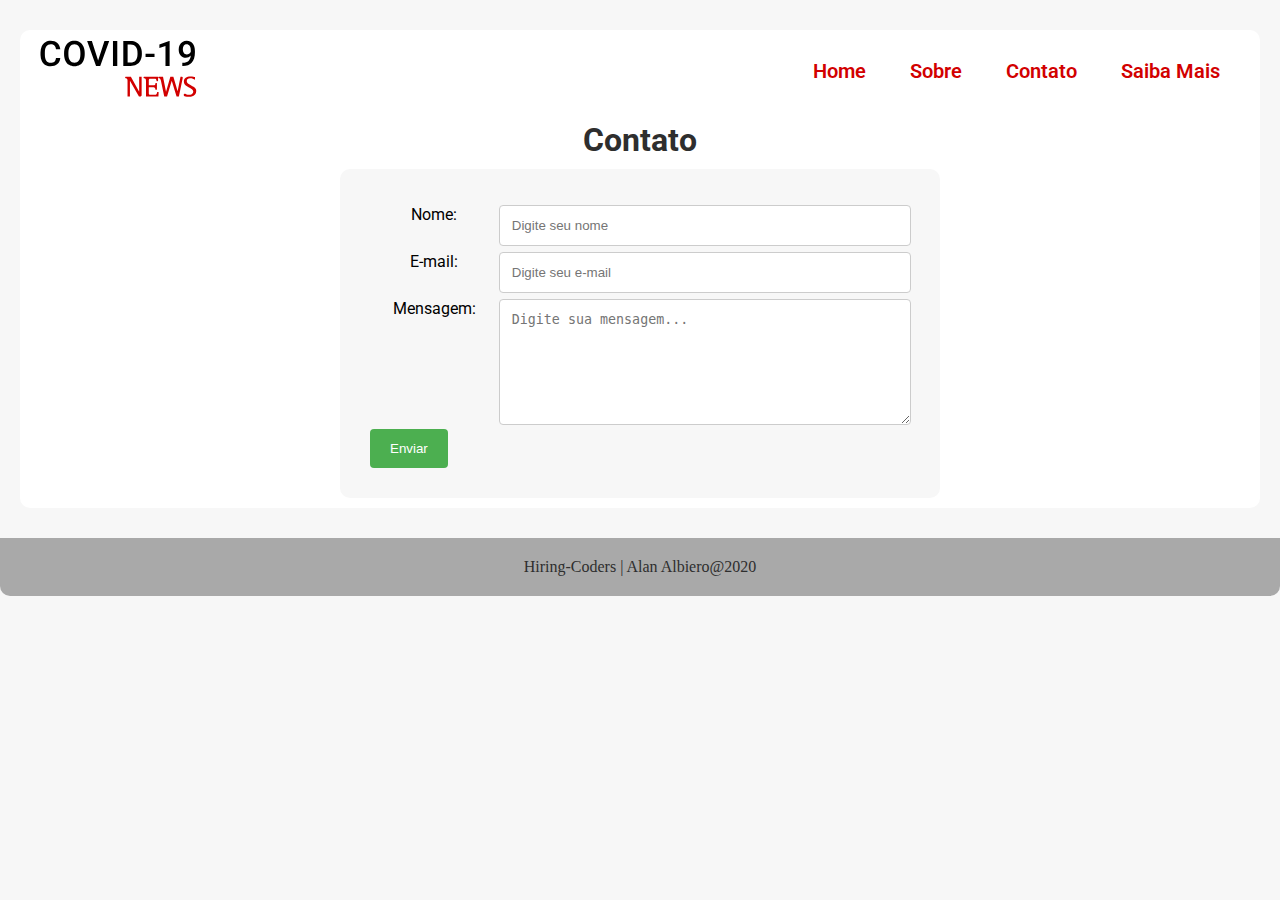
==== contato.html @ c394ed59 "Desenvolvido página com notícias boas sobre o COVID-19, usando HTML e CSS." ====
<!DOCTYPE html>
<html lang="pt-br">

<head>
    <meta charset="UTF-8">
    <meta name="viewport" content="width=device-width, initial-scale=1.0">
    <title>Ultímas Notícias Covid-19</title>
    <link rel="stylesheet" href="style.css">
</head>

<body>
    <div id="container">
        <div id="header">
            <div class="logo">
                <a href="index.html">
                    <img src="img/logo.svg" alt="Logo">
                </a>
            </div>
            <div class="navbar">
                <ul>
                    <li><a href="index.html">Home</a></li>
                    <li><a href="sobre.html">Sobre</a></li>
                    <li><a href="contato.html">Contato</a></li>
                    <li><a href="saiba.html">Saiba Mais</a></li>
                </ul>
            </div>
        </div>
        <div id="content">
            <div id="title">
                <h1>Contato</h1>
            </div>
            <div id="contato">
                <form name="contact" method="POST" data-netlify="true">
                    <div class="rowcontato">
                        <div class="titlecontato">
                            <label for="nome">Nome:</label>
                        </div>
                        <div class="field">
                            <input type="text" id="nome" name="nome" placeholder="Digite seu nome">
                        </div>
                    </div>
                    <div class="rowcontato">
                        <div class="titlecontato">
                            <label for="email">E-mail:</label>
                        </div>
                        <div class="field">
                            <input type="email" id="email" name="email" placeholder="Digite seu e-mail">
                        </div>
                    </div>
                    <div class="rowcontato">
                        <div class="titlecontato">
                            <label for="mensagem">Mensagem:</label>
                        </div>
                        <div class="field">
                            <textarea name="mensagem" id="mensagem" 
                                placeholder="Digite sua mensagem..."></textarea>
                        </div>
                    </div>
                    <div class="rowcontato">
                        <button type="submit">Enviar</button>
                    </div>
                </form>
            </div>
        </div>
    </div>
    <div id="footer">
        <p>Hiring-Coders | Alan Albiero@2020 </p>
    </div>
    </div>
</body>

</html>
---- style.css ----
@import url('https://fonts.googleapis.com/css?family=Roboto:300,400,500,700,900&display=swap');
* {
    margin: 0;
    padding: 0;
}
body {
    background-color: #F7F7F7;
}

#container {
    background-color: #FFF;
    border-radius: 10px;
    text-align: center;
    margin-top: 30px;
    margin-left: 20px;
    margin-right: 20px;
    padding: 10px 20px;
    font-family: 'Roboto', sans-serif;
}
#header {
    display: flex;
    justify-content: space-between;
    align-items: center;
}
.navbar li {
    display: inline-block;
    font-size: 20px;
    font-weight: 600;
}
.navbar a {
    text-decoration: none;
    padding: 10px 20px;
    color: #D20000;
}
.navbar a:hover {
    background-color: #E0E0E0;
    color: #000;
    padding: 10px 20px;
    border-radius: 5px;
}
#title {
    padding-top: 20px;
    padding-bottom: 10px;
    color: #2E2E2E;
}
.boxnews {
    display: flex;
    justify-content: space-between;
    align-items: center;
    
    padding-top: 30px;
    
}
.news {
    text-align: center;
    background-color: #F7F7F7;
    padding: 20px;
    margin: 10px;
    border-radius: 10px;
    box-shadow: 3px 3px 5px #D9D9D9;
}
.news a {
    text-decoration: none;
    color: #6B6B6B;
}
.news img {
    border-radius: 10px;
    margin-bottom: 30px;
    width: 367px;
    height: 200px;
}
.news iframe {
    border-radius: 10px;
}


#footer {
    position: relative;
    text-align: center;
    bottom: 0;
    padding: 20px 0;
    margin-top: 30px;
    border-radius: 0 0 10px 10px;
    color: #2E2E2E;
    background-color: #A9A9A9;
}

.sobre {
    background-color: #F7F7F7;
    border-radius: 10px;
    padding: 30px;
    width: 50%; 
    box-sizing: border-box;
    margin: auto;
}

#contato {
    background-color: #F7F7F7;
    border-radius: 10px;
    padding: 30px;
    width: 50%; 
    box-sizing: border-box;
    margin: auto;
}

input[type=text], [type=email], textarea {
    width: 100%;
    padding: 12px;
    border: 1px solid #ccc;
    border-radius: 4px;
}
textarea {
    height: 100px;
    resize: vertical;
}
.rowcontato {
    display: flex;
}
.titlecontato {    
    width: 25%;
    margin-top: 6px;
    
}
.field {    
    width: 75%;
    margin-top: 6px;
    margin-right: 25px;
}
button {
    background-color: #4CAF50;
    color: white;
    padding: 12px 20px;
    border: none;
    border-radius: 4px;
    cursor: pointer;
    float: right;
}
button:hover {
    background-color: #45a049;
}

.rowsaiba {
    background-color: #F7F7F7;
    border-radius: 10px;
    padding: 30px;
    width: 50%; 
    box-sizing: border-box;
    margin: auto;
}
.rowsaiba p {
    margin: 8px;
}
.impar a:link, a:visited {
    text-decoration: none;
    color: #2E2E2E;
    display: inline-block;
}
.impar a:hover {
    color: #FE2E2E;
}
.par a:link, a:visited {
    text-decoration: none;
    color: #2E2E2E;
    display: inline-block;
}
.par a:hover {
    color: #FE2E2E;
}
table {
    margin: auto;
    width: 75%;
}
th {
    height: 30px;
    font-size: 24px;
    background-color: #A9A9A9;
    color: #2E2E2E;
}
.impar {
    background-color: #CEECF5;
}
.par {
    background-color: #F2F2F2;
}
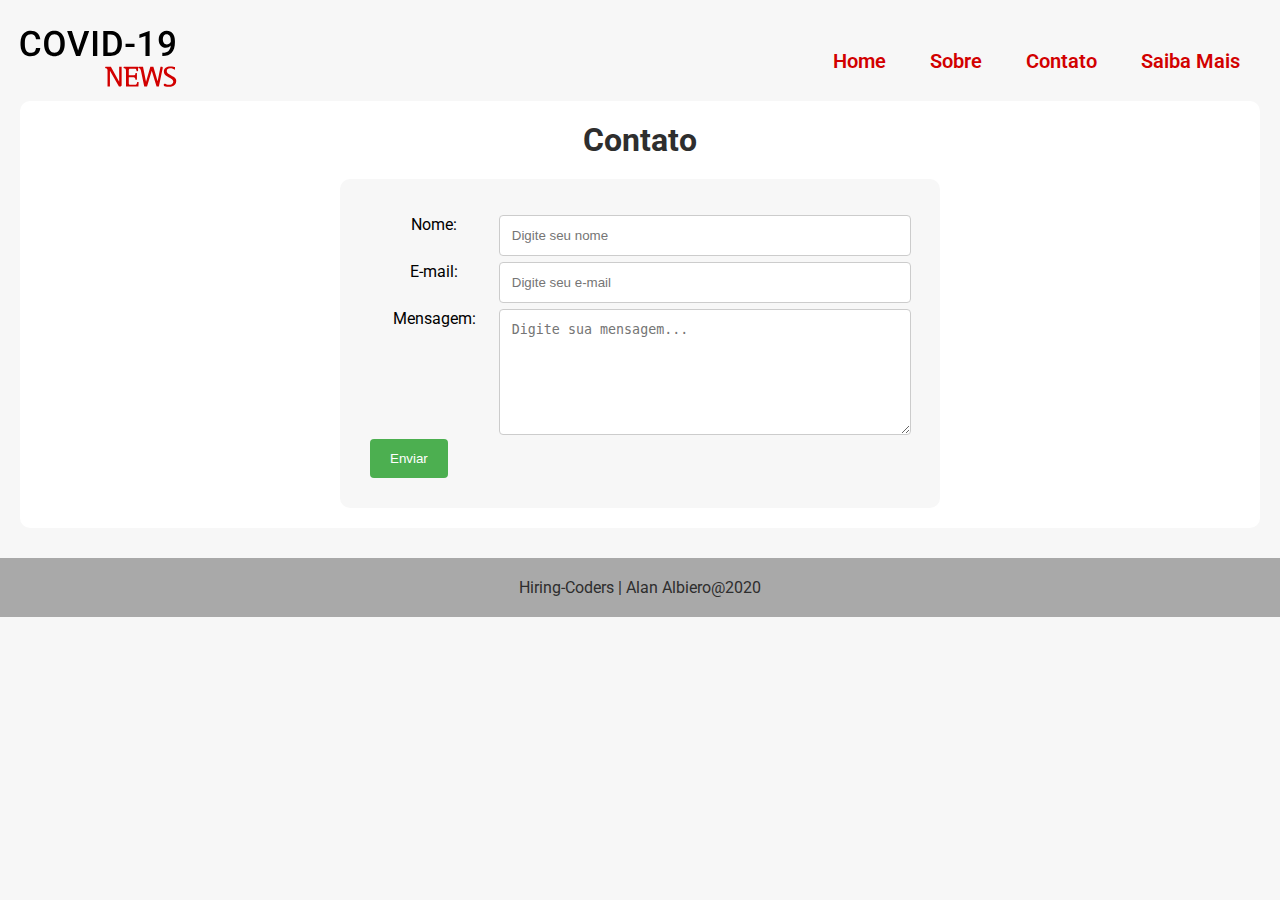
==== commit b7889af1: "Ajustes HTML e CSS." ====
--- a/contato.html
+++ b/contato.html
@@ -52,8 +52,7 @@
                             <label for="mensagem">Mensagem:</label>
                         </div>
                         <div class="field">
-                            <textarea name="mensagem" id="mensagem" 
-                                placeholder="Digite sua mensagem..."></textarea>
+                            <textarea name="mensagem" id="mensagem" placeholder="Digite sua mensagem..."></textarea>
                         </div>
                     </div>
                     <div class="rowcontato">
@@ -61,12 +60,11 @@
                     </div>
                 </form>
             </div>
-        </div>
+        </div>        
     </div>
     <div id="footer">
         <p>Hiring-Coders | Alan Albiero@2020 </p>
     </div>
-    </div>
 </body>
 
 </html>--- a/style.css
+++ b/style.css
@@ -5,22 +5,28 @@
 }
 body {
     background-color: #F7F7F7;
+    min-height: 100%;
+}
+html {
+    font-family: 'Roboto', sans-serif;
 }
 
 #container {
-    background-color: #FFF;
-    border-radius: 10px;
     text-align: center;
     margin-top: 30px;
     margin-left: 20px;
     margin-right: 20px;
-    padding: 10px 20px;
-    font-family: 'Roboto', sans-serif;
+}
+#content {
+    background-color: #FFF;
+    border-radius: 10px;
+    padding: 20px;
 }
 #header {
     display: flex;
     justify-content: space-between;
     align-items: center;
+    margin-bottom: 10px;
 }
 .navbar li {
     display: inline-block;
@@ -39,17 +45,15 @@
     border-radius: 5px;
 }
 #title {
-    padding-top: 20px;
-    padding-bottom: 10px;
+    padding-top: 20px 0;
+    margin-bottom: 20px;
     color: #2E2E2E;
 }
 .boxnews {
     display: flex;
     justify-content: space-between;
     align-items: center;
-    
-    padding-top: 30px;
-    
+    //padding-top: 10px;
 }
 .news {
     text-align: center;
@@ -75,30 +79,35 @@
 
 
 #footer {
-    position: relative;
     text-align: center;
-    bottom: 0;
-    padding: 20px 0;
+    padding: 20px 0;    
+    color: #2E2E2E;
+    background-color: #A9A9A9;    
     margin-top: 30px;
-    border-radius: 0 0 10px 10px;
-    color: #2E2E2E;
-    background-color: #A9A9A9;
+    width: 100%;
 }
 
 .sobre {
     background-color: #F7F7F7;
     border-radius: 10px;
     padding: 30px;
-    width: 50%; 
+    width: 60%; 
     box-sizing: border-box;
     margin: auto;
+}
+.sobre p {
+    text-align: justify;
+    margin-bottom: 10px;
+}
+.sobre img {
+    padding-top: 10px;
 }
 
 #contato {
     background-color: #F7F7F7;
     border-radius: 10px;
     padding: 30px;
-    width: 50%; 
+    width: 50%;
     box-sizing: border-box;
     margin: auto;
 }
